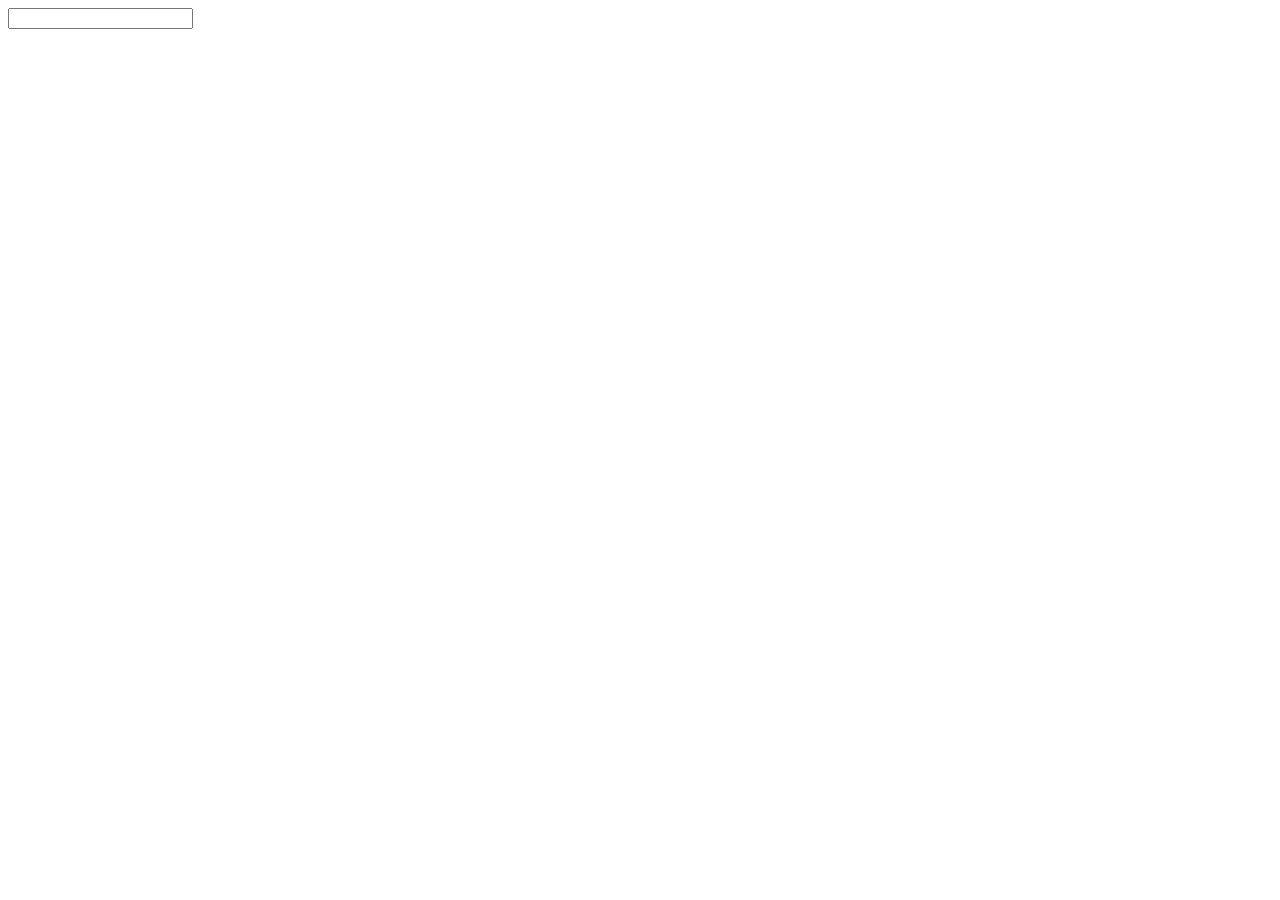
==== index.html @ de7e50e0 "Deploying to gh-pages from @ BieganskiP/goit-js-hw-10@a4980c26d0e75e0eb59cdb50b6cdd906a22b7bb7 🚀" ====
<!DOCTYPE html><html lang="ru"><head><meta charset="utf-8"><meta name="viewport" content="width=device-width, initial-scale=1.0"><title>Homework 10</title><link rel="stylesheet" href="/parcel-project-template/index.1a477e02.css"><script type="module" src="/parcel-project-template/index.1eb2ed9d.js"></script><script src="/parcel-project-template/index.e2824bff.js" nomodule="" defer></script></head><body> <input type="text" id="search-box"> <ul class="country-list"></ul> <div class="country-info"></div> </body></html>
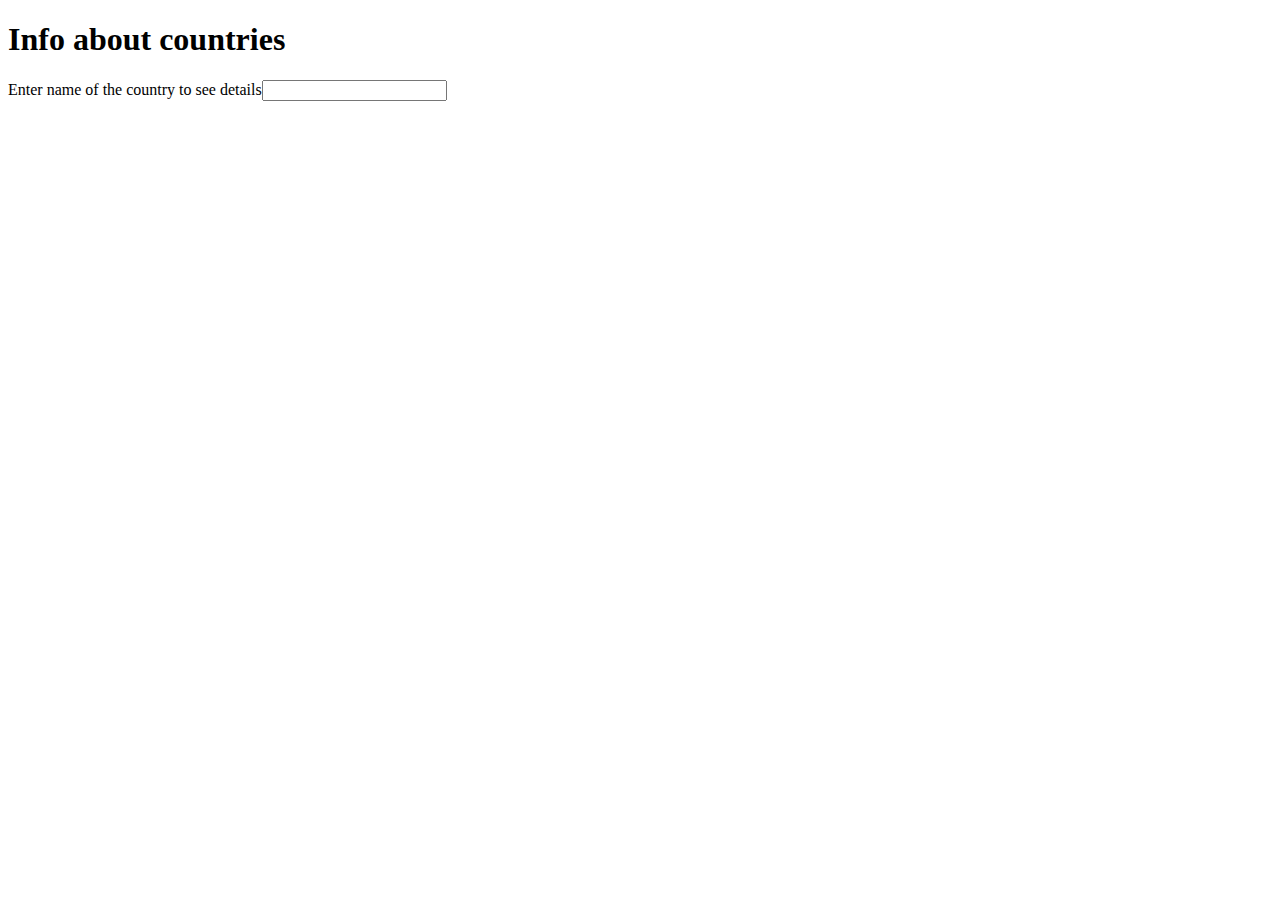
==== commit 0fb6e587: "Deploying to gh-pages from @ BieganskiP/goit-js-hw-10@331bf45ac7dca4b77947ee35ec11652a9292a1f8 🚀" ====
--- a/index.html
+++ b/index.html
@@ -1 +1 @@
-<!DOCTYPE html><html lang="ru"><head><meta charset="utf-8"><meta name="viewport" content="width=device-width, initial-scale=1.0"><title>Homework 10</title><link rel="stylesheet" href="/parcel-project-template/index.1a477e02.css"><script type="module" src="/parcel-project-template/index.1eb2ed9d.js"></script><script src="/parcel-project-template/index.e2824bff.js" nomodule="" defer></script></head><body> <input type="text" id="search-box"> <ul class="country-list"></ul> <div class="country-info"></div> </body></html>+<!DOCTYPE html><html lang="ru"><head><meta charset="utf-8"><meta name="viewport" content="width=device-width, initial-scale=1.0"><title>Homework 10</title><link rel="stylesheet" href="/goit-js-hw-10/index.84709cef.css"><script type="module" src="/goit-js-hw-10/index.ab42212b.js"></script><script src="/goit-js-hw-10/index.fc399f9a.js" nomodule="" defer></script></head><body> <h1>Info about countries</h1> <label>Enter name of the country to see details<input type="text" id="search-box"></label> <ul class="country-list"></ul> <div class="country-info"></div> </body></html>